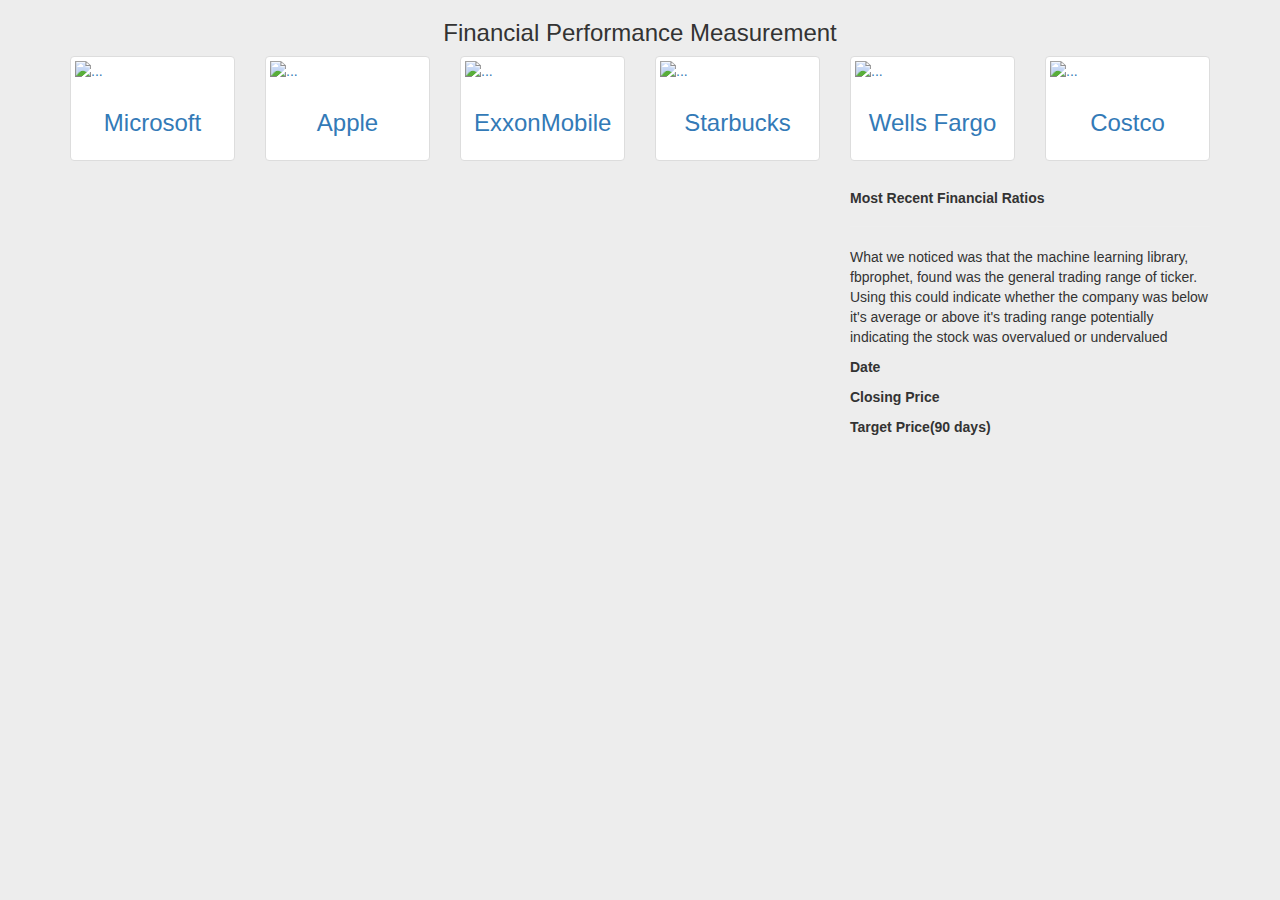
==== index.html @ f724aca3 "done" ====
<!DOCTYPE html>
<html lang="en">

<head>
  <meta charset="UTF-8">
  <title>Bootstrap Components</title>
  <link rel="stylesheet" href="https://maxcdn.bootstrapcdn.com/bootstrap/3.3.7/css/bootstrap.min.css" integrity="sha384-BVYiiSIFeK1dGmJRAkycuHAHRg32OmUcww7on3RYdg4Va+PmSTsz/K68vbdEjh4u" crossorigin="anonymous">
  <link rel="stylesheet" href="general.css" type="text/css">
  <script src="https://cdnjs.cloudflare.com/ajax/libs/d3/4.13.0/d3.min.js"></script>
  <script src="https://cdn.plot.ly/plotly-latest.min.js"></script>


</head>


  <div class="container">
    <h3 class="text-center">Financial Performance Measurement</h3>
    <div class="row">
      <div class="col-md-2">
        <div id="MSF" class="thumbnail">
          <a href= "index.html"><img src="https://www.pocketpc.ch/magazin/wp-content/uploads/2014/08/Microsoft-Logo.png" alt="..."></a>
          <div class="caption text-center">
            <h3><a href= "index.html" >Microsoft</a></h3>
          </div>
        </div>
      </div>
      <div class="col-md-2">
        <div id="APPLE" class="thumbnail">
          <a href= "index.html"><img src="https://upload.wikimedia.org/wikipedia/commons/thumb/f/fa/Apple_logo_black.svg/768px-Apple_logo_black.svg.png" alt="..."></a>
          <div class="caption text-center">
            <h3><a href= "index.html" >Apple</a></h3>
          </div>
        </div>
      </div>
      <div class="col-md-2">
        <div id="Exxon" class="thumbnail">
          <a href= "index.html"><img src="http://images.tritondigitalcms.com/6616/sites/274/2017/07/20173152/Exxon-Logo-CNN1.jpg" alt="..."></a>
          <div class="caption text-center">
            <h3><a href= "index.html" >ExxonMobile</a></h3>
          </div>
        </div>
      </div>
      <div class="col-md-2">
        <div id="STAR"class="thumbnail">
          <a href= "index.html"><img src="http://logok.org/wp-content/uploads/2014/08/Starbucks-logo-2000px-png.png" alt="..."></a>
          <div class="caption text-center">
            <h3><a href= "index.html" >Starbucks</a></h3>
          </div>
        </div>
      </div>
    <div class="col-md-2">
        <div id="WELL" class="thumbnail">
          <a href= "index.html"><img src="https://s3.amazonaws.com/freebiesupply/large/2x/wells-fargo-logo-transparent.png" alt="..."></a>
          <div class="caption text-center">
            <h3><a href= "index.html" >Wells Fargo</a></h3>
          </div>
        </div>
      </div>
    <div class="col-md-2">
        <div id="COST" class="thumbnail">
          <a href= "index.html"><img src="https://www.buyvia.com/i/2013/11/costco-logo-300x300.png" alt="..."></a>
          <div class="caption text-center">
            <h3><a href= "index.html" >Costco</a></h3>
          </div>
        </div>
      </div>
    </div>

    <div class="row bottom10">
        <div id="plot" class="col-md-8">
            <!--This is where your plot will go-->
            <!--<img src="image.png">-->
        </div>
        <div class="col-md-4"> 
            <div style="margin-top:10px;margin-bottom:10px">
                <h5 style="font-weight: bolder">Most Recent Financial Ratios</h5>
            <hr>
                <span>What we noticed was that the machine</span>
                <span>learning library, fbprophet, found was</span>
                <span>the general trading range of ticker.</span>
                <span>Using this could indicate whether the company </span>
                <span>was below it's average or above it's trading range</span>
                <span>potentially indicating the stock was overvalued or undervalued</span>
            </div>
            <div style="margin-top:10px;margin-bottom:10px">
                <span style="font-weight: bolder">Date<!--Pass in value--></span>
                <p id="day"></p>
                <span style="font-weight: bolder">Closing Price<!--Pass in value--></span>
                <p id="close"></p>
            </div>
            <div style="margin-top:10px;margin-bottom:10px">
                <span style="font-weight: bolder">Target Price(90 days)<!--Pass in value--></span>
                <p id="predict"></p>

            </div>
        </div>

    </div>
    </div>

   
   <script src="app.js"></script>
    
</body>

</html>
---- general.css ----
/* ----DEFAULT ELEMENT STYLING START---- */
html {
    /* Positioning */
    position: relative;
  
    /* Box-model */
    min-height: 100%;
  }
  
  body {
    /* Positioning */
    margin-bottom: 150px;
  
    /* Typography */
    font-family: Arial, "Helvetica Neue", Helvetica, sans-serif;
  
    /* Visual */
    background-color: #ededed;
  }
  
  /* Media query for body */
  @media only screen and (max-width: 767px) {
    /* Set background color to white on small screens */
    body {
      /* Visual */
      background-color: #fff;
    }
  }
  
  /* ----DEFAULT ELEMENT STYLING END---- */
  
  /* ----NAV START---- */
  .navbar-custom {
    background-color: #fff;
  }
  
  #logo {
    /* Box-model */
    height: 60px;
    padding-top: 20px;
    padding-bottom: 5px;
  
    /* Positioning */
    margin-left: 70px;
    font-family: Georgia, Times, "Times New Roman", serif;
  
    /* Typography */
    font-size: 24px;
    font-weight: bold;
    color: #fff;
  
    /* Visual */
    background: #4aaaa5;
  }
  
  /* Logo hover state */
  #logo:hover {
    /* Visual */
    opacity: 0.7;
  }
  
  .navbar-right-custom {
    /* Box-model */
    padding-top: 6px;
    padding-right: 20px;
  
    /* Typography */
    font-family: Arial;
    font-weight: lighter;
  }
  
  /* Nav element hover state */
  .navbar-default .navbar-nav > li > a:hover {
    color: #4aaaa5;
  }
  
  /* Media query for nav */
  @media only screen and (max-width: 767px) {
    .navbar-header {
      background-color: #4aaaa5;
    }
  
    #logo {
      width: 100%;
  
      /* Box-model */
      height: 60px;
      padding-top: 20px;
      padding-bottom: 5px;
  
      /* Positioning */
      margin-left: 0;
      font-family: Georgia, Times, "Times New Roman", serif;
  
      /* Typography */
      font-size: 24px;
      font-weight: bold;
      color: #fff;
  
      /* Visual */
      background: #4aaaa5;
    }
  }
  
  /* -----NAV END---- */
  
  /* ----DESCRIPTION START---- */
  .description-header {
    /* Positioning */
    margin-bottom: 33px;
    font-family: Georgia, Times, "Times New Roman", serif;
  
    /* Typography */
    font-size: 32px;
    font-weight: bold;
    color: #4aaaa5;
  }
  
  .description-content {
    /* Box-model */
    padding: 30px;
  
    /* Positioning */
    margin-top: 32px;
  
    /* Visual */
    background-color: #fff;
  }
  
  .description-content > p {
    /* Box-model */
    padding-top: 20px;
  
    /* Typography */
    font-size: 16px;
    line-height: 30px;
    color: slategray;
  }
  
  .description-text {
    padding-bottom: 20px;
  }
  
  #description-image {
    /* Positioning */
    float: left;
  
    /* Box-model */
    width: 200px;
    height: 200px;
    margin-top: 20px;
    margin-right: 20px;
  }
  
  /* Description content media query */
  @media only screen and (max-width: 767px) {
    /* override default class styling for positioning/padding */
  
    .description-content {
      /* Box-model */
      padding: 0;
  
      /* Positioning */
      margin-top: 0;
    }
  }
  
  /* ----DESCRIPTION END---- */
  
  /* ----IMAGE NAV START---- */
  #imageNav-area {
    width: 100%;
  
    /* Box-model */
    padding: 30px 30px 43px;
  
    /* Positioning */
    margin-top: 32px;
  
    /* Visual */
    background-color: #fff;
  }
  
  .imageNav-header {
    /* Positioning */
    margin-bottom: 15px;
    font-family: Georgia, Times, "Times New Roman", serif;
  
    /* Typography */
    font-size: 25px;
    font-weight: bold;
    color: #4aaaa5;
  }
  
  .imageNav-photo {
    width: 140px;
  
    /* Box-model */
    height: 140px;
  }
  
  .imageNav-photo:hover {
    /* Visuals */
    opacity: 0.6;
  }
  
  .imageNav-photo.active {
    /* Visuals */
    border: 2px solid #4aaaa5;
  }
  
  #images {
    /* Box-model */
    padding-top: 15px;
  
    /* Typography */
    text-align: center;
  }
  
  /* ----IMAGE NAV END---- */
  
  /* ----COMPARISON START---- */
  .comparison-image:hover {
    opacity: 0.6;
  }
  
  .comparison-header {
    /* Positioning */
    margin-bottom: 10px;
    font-family: Georgia, Times, "Times New Roman", serif;
  
    /* Typography */
    font-size: 20px;
    font-weight: bold;
    color: #4aaaa5;
    text-align: center;
  }
  
  /* ----COMPARISON END---- */
  
  /* ----FOOTER START---- */
  .footer {
    /* Positioning */
    position: absolute;
    bottom: 0;
  
    /* Box-model */
    width: 100%;
    height: 60px;
    margin-top: 30px;
  
    /* Visual */
    background-color: #666;
  }
  
  .text-muted-footer {
    /* Positioning */
    margin-top: 15px;
  
    /* Typography */
    color: #fff;
  }
  
  .two-toned-footer-color {
    /* Box-model */
    height: 6px;
    padding-top: 3px;
  
    /* Visual */
    background-color: #4aaaa5;
  }
  
  /* ----FOOTER END---- */
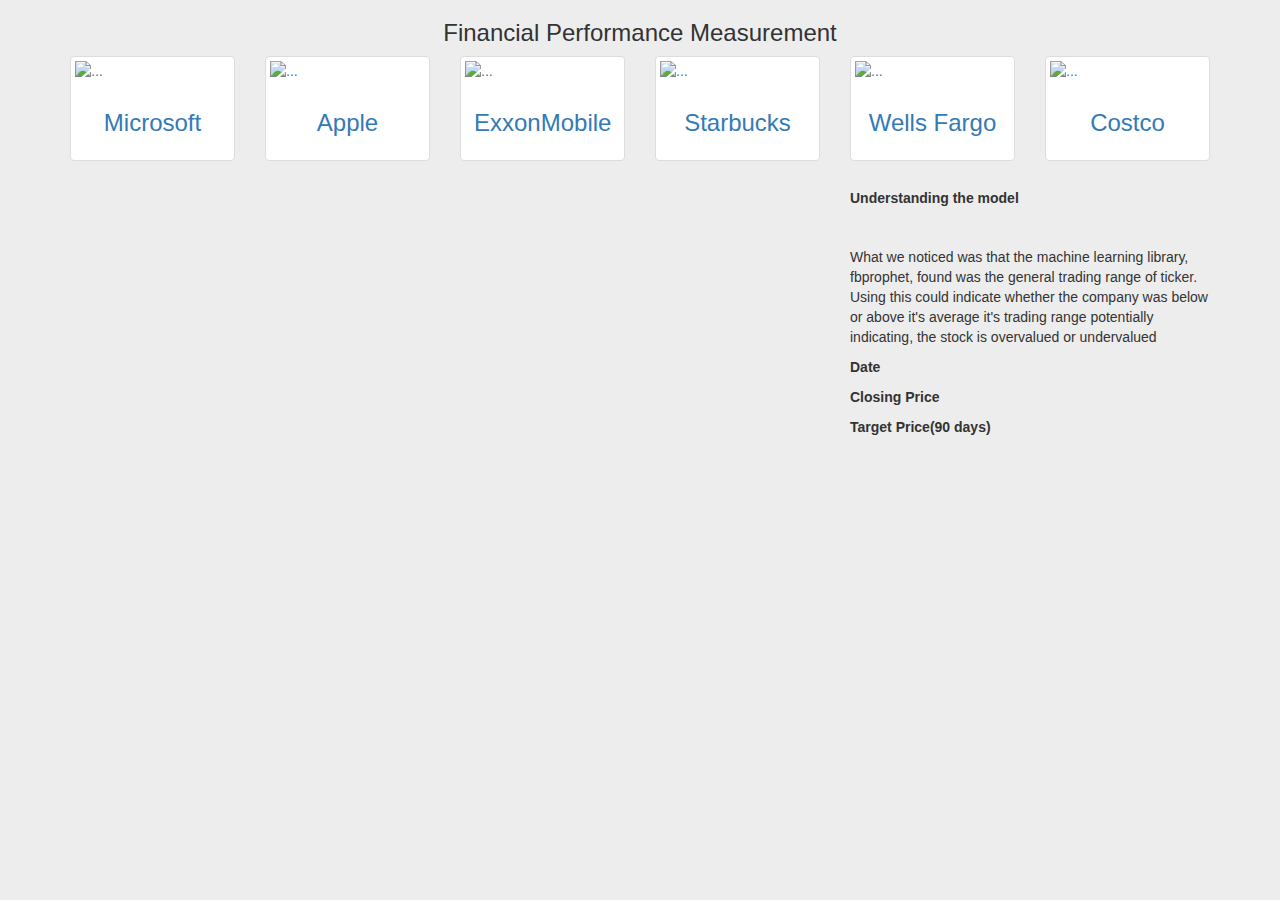
==== commit 698826bc: "donedone and done" ====
--- a/index.html
+++ b/index.html
@@ -73,14 +73,14 @@
         </div>
         <div class="col-md-4"> 
             <div style="margin-top:10px;margin-bottom:10px">
-                <h5 style="font-weight: bolder">Most Recent Financial Ratios</h5>
+                <h5 style="font-weight: bolder">Understanding the model</h5>
             <hr>
                 <span>What we noticed was that the machine</span>
                 <span>learning library, fbprophet, found was</span>
                 <span>the general trading range of ticker.</span>
                 <span>Using this could indicate whether the company </span>
-                <span>was below it's average or above it's trading range</span>
-                <span>potentially indicating the stock was overvalued or undervalued</span>
+                <span>was below or above it's average it's trading range</span>
+                <span>potentially indicating, the stock is overvalued or undervalued</span>
             </div>
             <div style="margin-top:10px;margin-bottom:10px">
                 <span style="font-weight: bolder">Date<!--Pass in value--></span>
